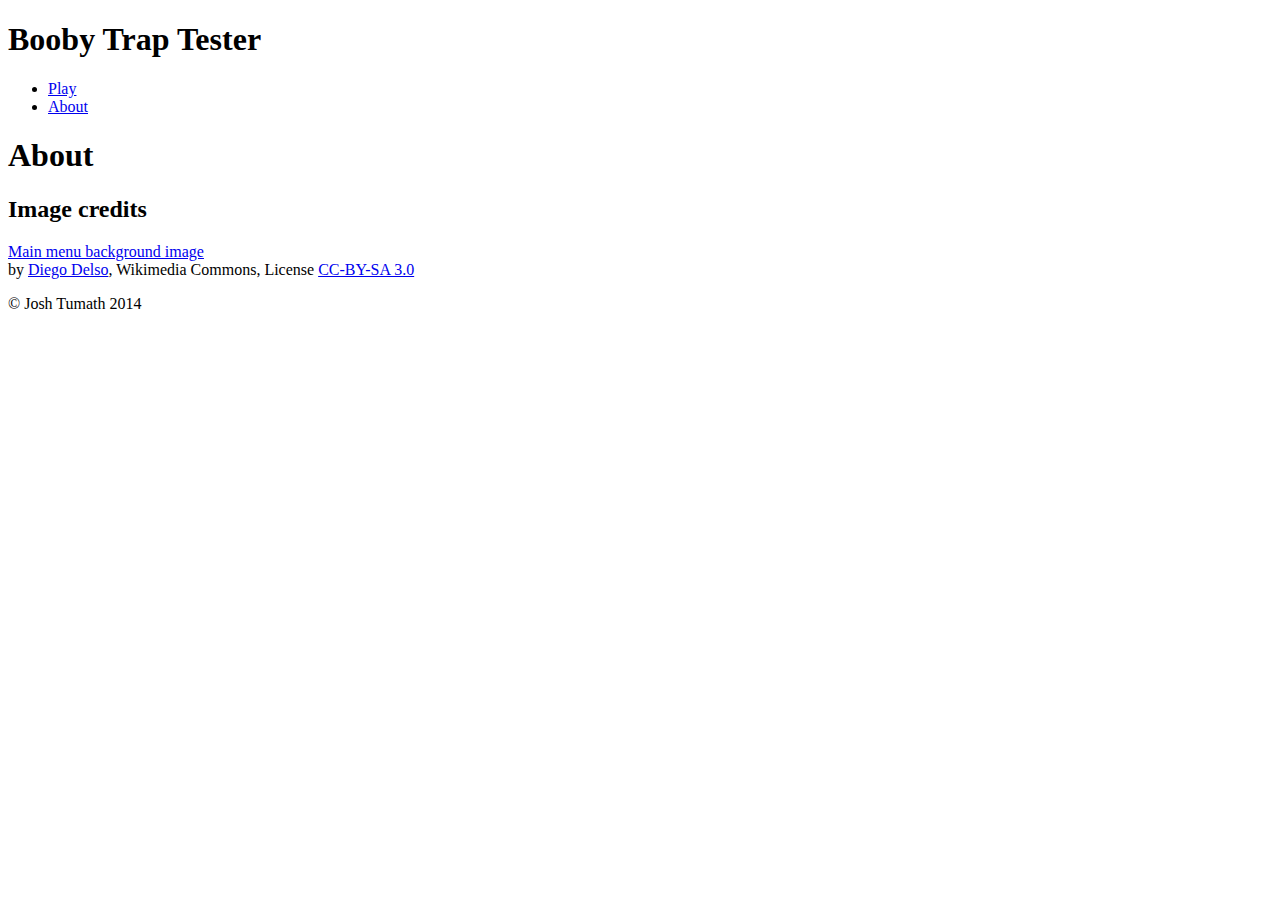
==== about.html @ 52d8ccb2 "Reorganised code and added font" ====
<!-- This Source Code Form is subject to the terms of the Mozilla Public
   - License, v. 2.0. If a copy of the MPL was not distributed with this
   - file, You can obtain one at http://mozilla.org/MPL/2.0/. -->

<!DOCTYPE html>
<html lang="en-gb">
  <head>
    <meta charset="utf-8">
    <title>Booby Trap Tester</title>
    
    <link rel="stylesheet" href="css/main.css">
  </head>
  <body>
    <header>
      <h1>Booby Trap Tester</h1>
      
      <nav>
        <ul>
          <li>
            <a href="index.html">Play</a>
          </li>
          <li>
            <a href="about.html">About</a>
          </li>
        </ul>
      </nav>
    </header>
    
    <main>
      <article>
        <h1>About</h1>
        <h2>Image credits</h2>
        <p><a href="https://commons.wikimedia.org/wiki/File:Gran_Pirámide_de_Cholula,_Puebla,_México,_2013-10-12,_DD_01.JPG">
        Main menu background image</a><br>by
        <a href="https://commons.wikimedia.org/wiki/User:Poco%20a%20poco">Diego
        Delso</a>, Wikimedia Commons, License
        <a href="http://creativecommons.org/licenses/by-sa/3.0/legalcode">
        CC-BY-SA 3.0</a></p>
      </article>
    </main>
    
    <footer>
      <p>&copy; Josh Tumath 2014</p>
    </footer>
  </body>
</html>
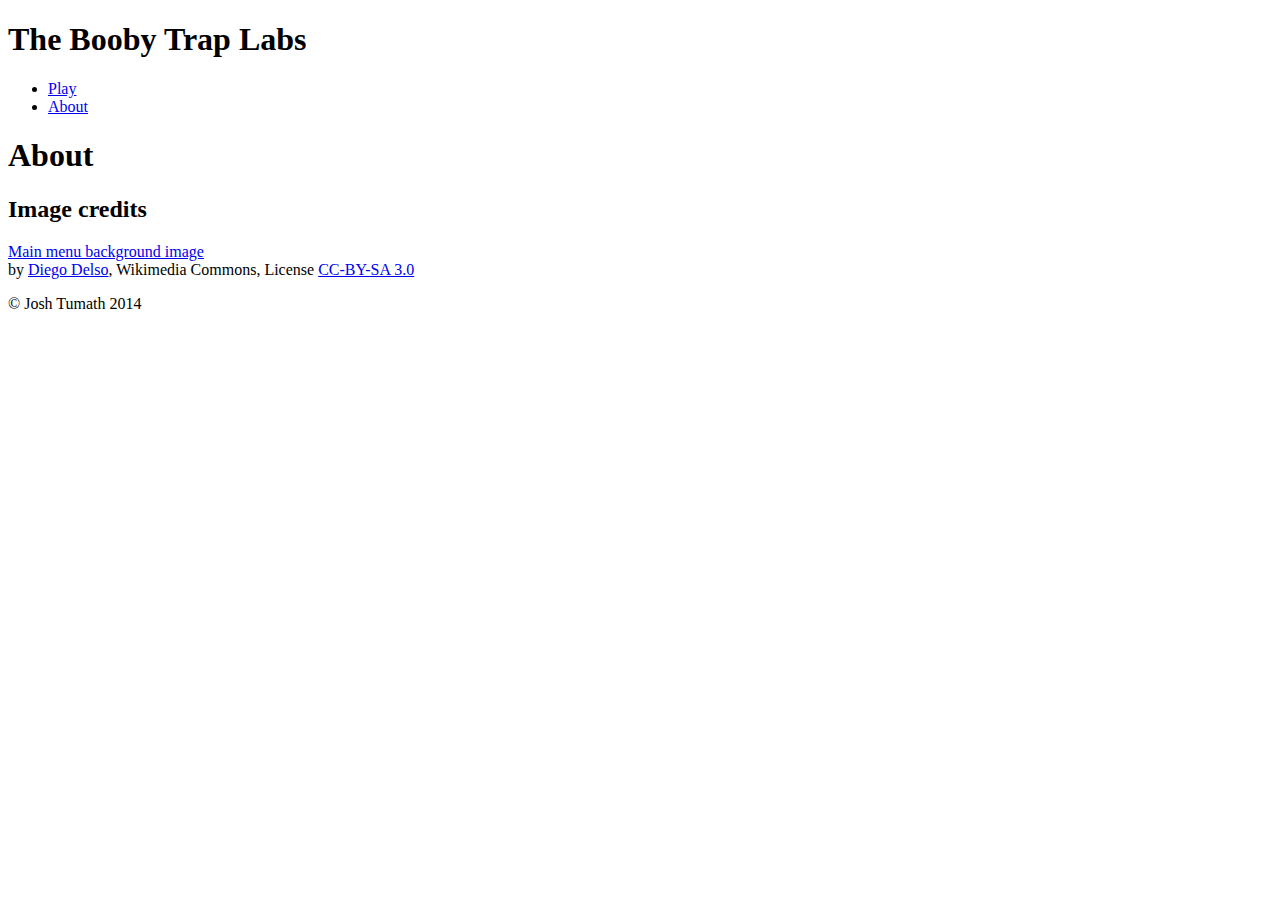
==== commit b92c1105: "Renamed to Booby Trap Labs" ====
--- a/about.html
+++ b/about.html
@@ -6,13 +6,13 @@
 <html lang="en-gb">
   <head>
     <meta charset="utf-8">
-    <title>Booby Trap Tester</title>
+    <title>The Booby Trap Labs</title>
     
     <link rel="stylesheet" href="css/main.css">
   </head>
   <body>
     <header>
-      <h1>Booby Trap Tester</h1>
+      <h1>The Booby Trap Labs</h1>
       
       <nav>
         <ul>
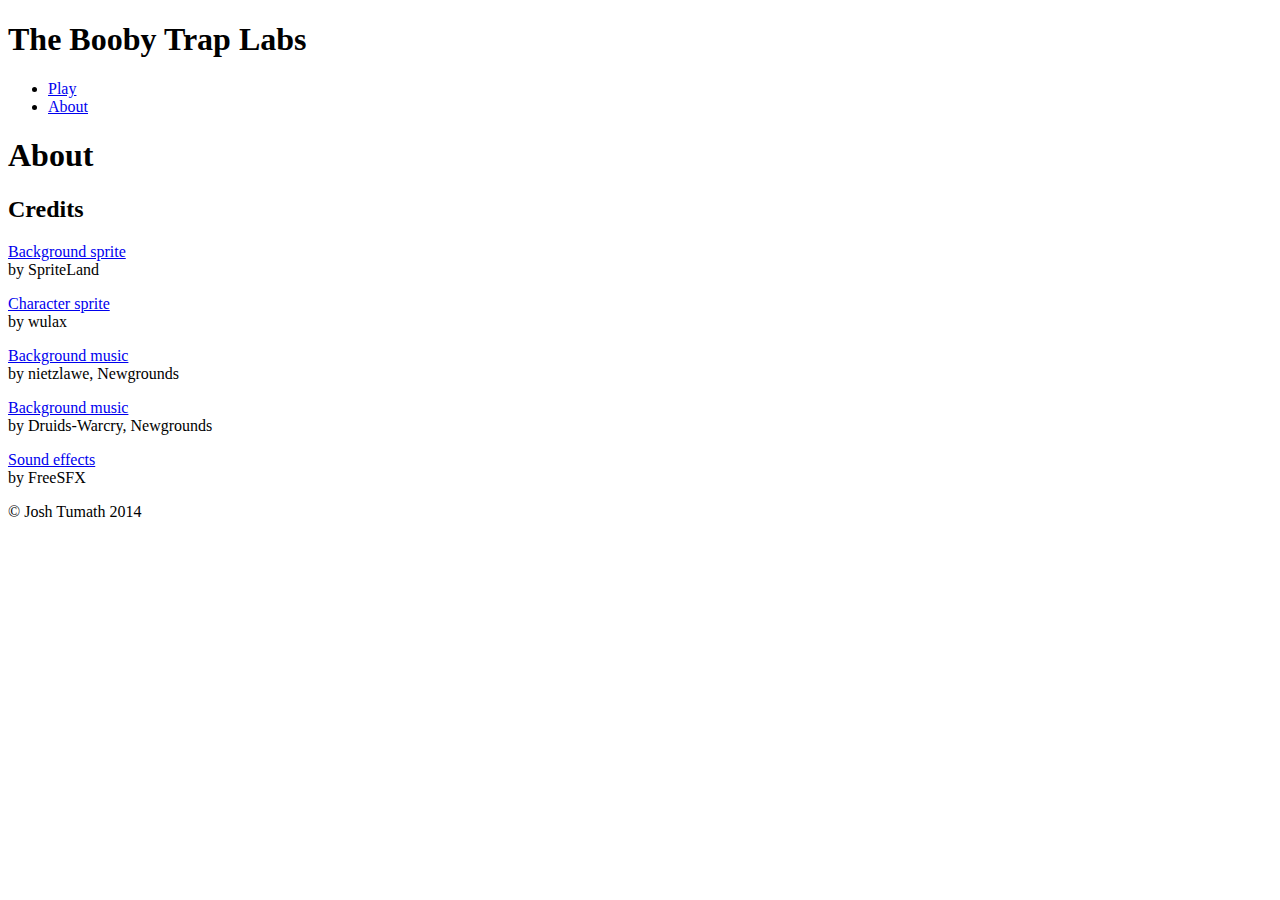
==== commit 9106934a: "Sound effects" ====
--- a/about.html
+++ b/about.html
@@ -29,13 +29,26 @@
     <main>
       <article>
         <h1>About</h1>
-        <h2>Image credits</h2>
-        <p><a href="https://commons.wikimedia.org/wiki/File:Gran_Pirámide_de_Cholula,_Puebla,_México,_2013-10-12,_DD_01.JPG">
-        Main menu background image</a><br>by
-        <a href="https://commons.wikimedia.org/wiki/User:Poco%20a%20poco">Diego
-        Delso</a>, Wikimedia Commons, License
-        <a href="http://creativecommons.org/licenses/by-sa/3.0/legalcode">
-        CC-BY-SA 3.0</a></p>
+        <h2>Credits</h2>
+        <p><a href="http://www.spriteland.com/sprites/tileable-brick-background-tileset-for-platform-games.html">
+        Background sprite</a><br>
+        by SpriteLand</p>
+        
+        <p><a href="http://opengameart.org/content/lpc-medieval-fantasy-character-sprites">
+        Character sprite</a><br>
+        by wulax</p>
+        
+        <p><a href="http://www.newgrounds.com/audio/listen/546131">
+        Background music</a><br>
+        by nietzlawe, Newgrounds</p>
+        
+        <p><a href="http://www.newgrounds.com/audio/listen/456194">
+        Background music</a><br>
+        by Druids-Warcry, Newgrounds</p>
+        
+        <p><a href="http://www.freesfx.co.uk/">
+        Sound effects</a><br>
+        by FreeSFX</p>
       </article>
     </main>
     
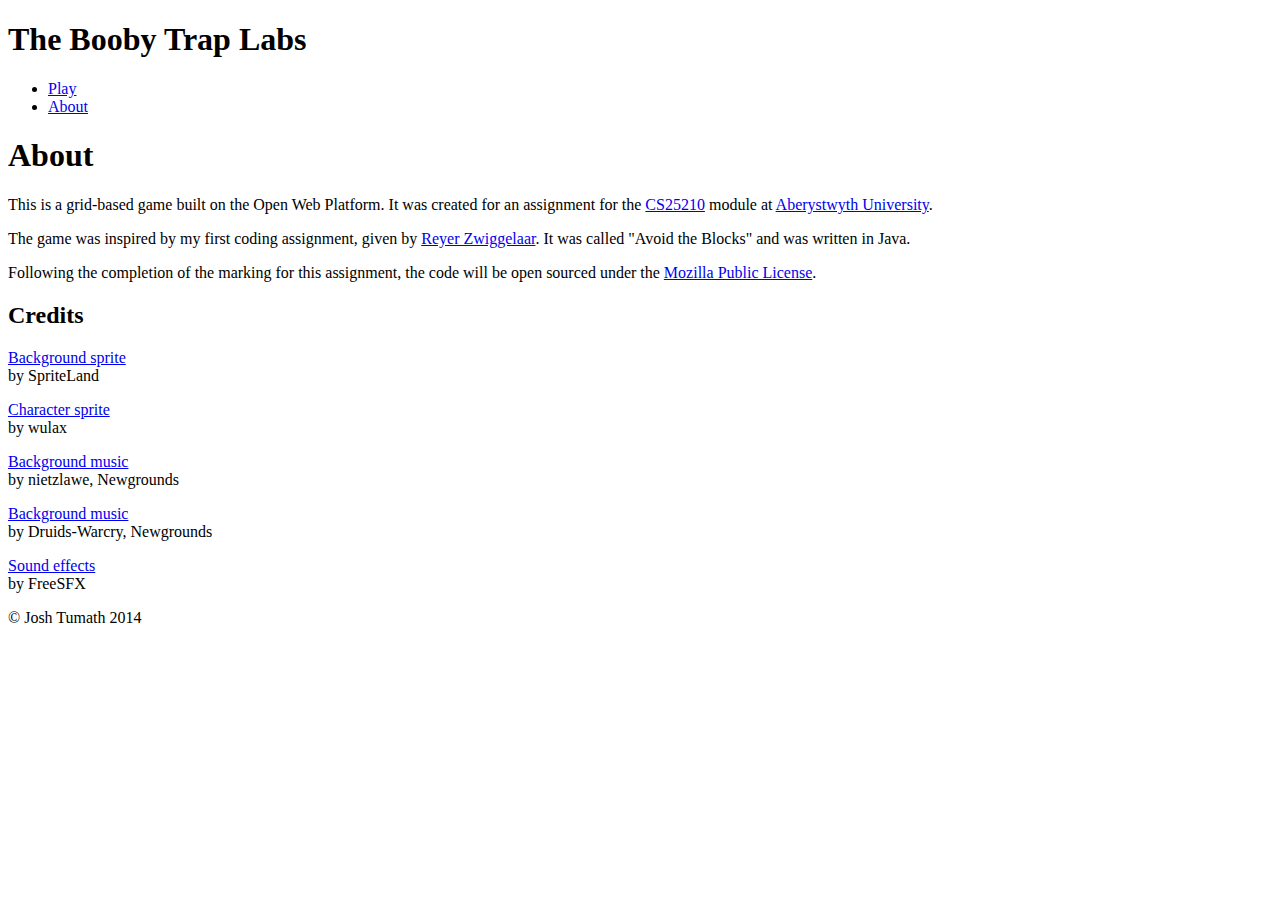
==== commit 707964e1: "Added support for mouse controll" ====
--- a/about.html
+++ b/about.html
@@ -29,6 +29,20 @@
     <main>
       <article>
         <h1>About</h1>
+        <p>This is a grid-based game built on the Open Web Platform. It was
+        created for an assignment for the
+        <a href="http://www.aber.ac.uk/en/modules/deptcurrent/?m=CS25210">CS25210</a>
+        module at <a href="http://www.aber.ac.uk/">Aberystwyth University</a>.
+        
+        <p>The game was inspired by my first coding assignment, given by
+        <a href="http://www.aber.ac.uk/en/cs/staff-list/staff_profiles/?login=rrz">Reyer
+        Zwiggelaar</a>. It was called "Avoid the Blocks" and was written in
+        Java.</p>
+        
+        <p>Following the completion of the marking for this assignment, the code
+        will be open sourced under the
+        <a href="http://www.mozilla.org/MPL/2.0/">Mozilla Public License</a>.</p>
+        
         <h2>Credits</h2>
         <p><a href="http://www.spriteland.com/sprites/tileable-brick-background-tileset-for-platform-games.html">
         Background sprite</a><br>
